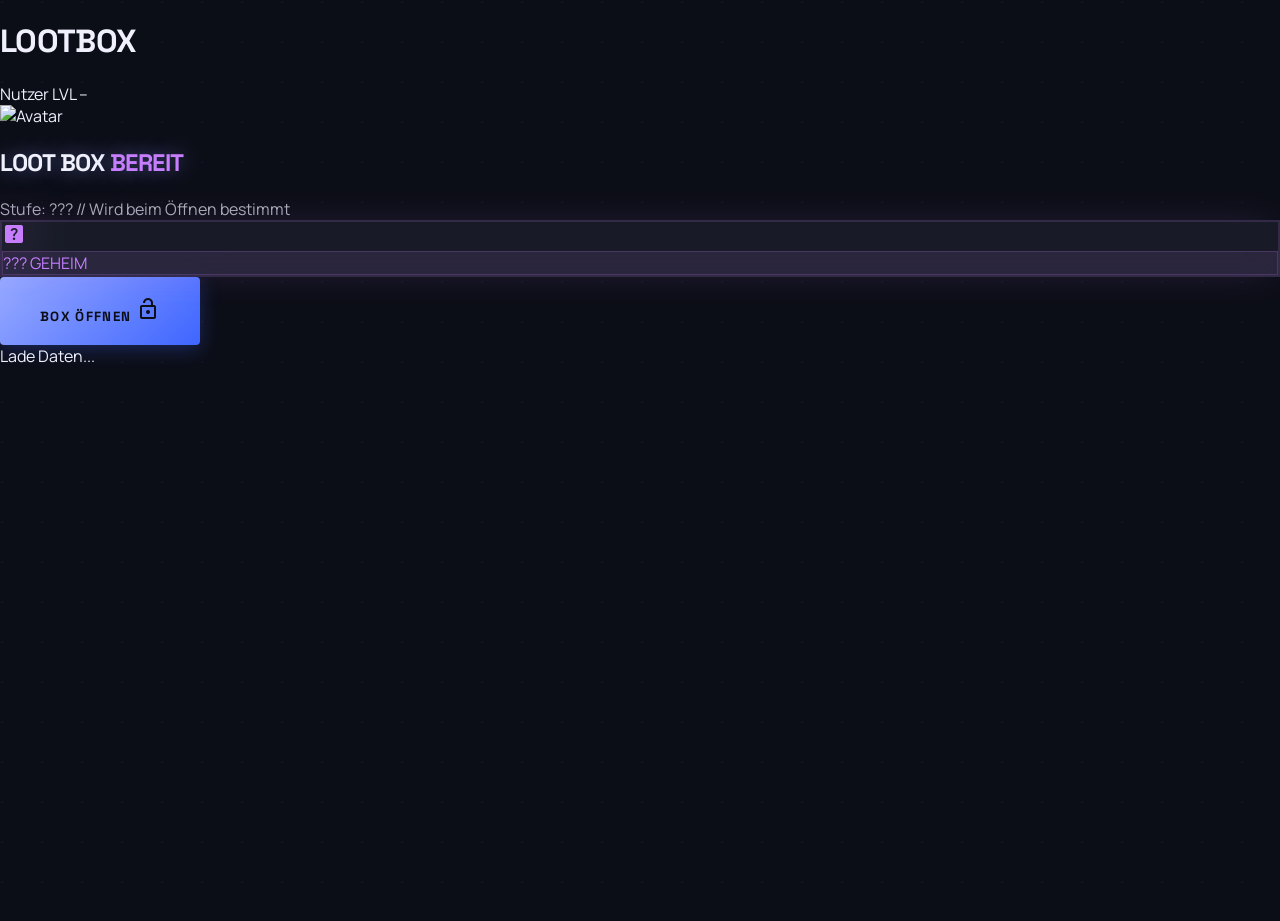
==== index.html @ 1cc04a35 "Initial commit - AAA Lootbox System" ====
<!DOCTYPE html>
<html class="dark" lang="de">
<head>
    <meta charset="UTF-8">
    <meta name="viewport" content="width=device-width, initial-scale=1.0">
    <title>Lootbox - Deine Box wartet!</title>
    <!-- Tailwind & Fonts -->
    <script src="https://cdn.tailwindcss.com?plugins=forms,container-queries"></script>
    <link href="https://fonts.googleapis.com/css2?family=Space+Grotesk:wght@300;400;600;800&family=Manrope:wght@300;400;600;800&display=swap" rel="stylesheet">
    <link href="https://fonts.googleapis.com/css2?family=Material+Symbols+Outlined:wght,FILL@100..700,0..1" rel="stylesheet">
    <link rel="stylesheet" href="style.css">
</head>
<body class="bg-[#0c0e17] text-[#f0f0fd] font-['Manrope'] overflow-x-hidden selection:bg-[#97a9ff] selection:text-[#002283]">

    <!-- LIVING UI: BACKGROUND -->
    <div class="particle-container"></div>
    <div class="glow-orb bg-primary/10 w-[600px] h-[600px] -top-32 -left-32"></div>
    <div class="glow-orb bg-secondary/10 w-[500px] h-[500px] -bottom-32 -right-32" style="animation-delay: -5s;"></div>

    <!-- HUD OVERLAY (Always Visible) -->
    <header class="fixed top-0 w-full z-50 flex justify-between items-center px-6 h-16 bg-[#0c0e17]/60 backdrop-blur-lg border-b border-white/5">
        <h1 class="text-2xl font-black italic text-[#97a9ff] tracking-tighter uppercase font-['Space_Grotesk']">LOOTBOX</h1>
        <div class="flex items-center gap-4">
            <div id="user-info" class="flex flex-col items-end">
                <span id="user-name" class="text-[10px] font-bold text-[#c67eff] tracking-widest uppercase font-['Space_Grotesk']">Nutzer</span>
                <span id="user-xp-label" class="text-xs font-black text-white italic">LVL --</span>
            </div>
            <div class="w-10 h-10 rounded-lg bg-[#222532] flex items-center justify-center border border-[#97a9ff]/20 overflow-hidden">
                <img id="user-avatar" src="" alt="Avatar" class="w-full h-full object-cover">
            </div>
        </div>
    </header>

    <main class="relative z-10 min-h-screen flex items-center justify-center pt-16 pb-20">

        <!-- SCREEN: READY -->
        <section id="screen-ready" class="w-full max-w-2xl px-6 flex flex-col items-center animate-fade-in">
            <div class="text-center mb-12">
                <h2 class="text-5xl md:text-7xl font-black tracking-tighter uppercase hero-glow leading-none font-['Space_Grotesk']">
                    LOOT BOX <span class="italic" style="color:#c67eff">BEREIT</span>
                </h2>
                <div class="uppercase tracking-[0.3em] text-sm mt-4 font-bold" style="color:#aaaab7">
                    Stufe: ??? // Wird beim Öffnen bestimmt
                </div>
            </div>

            <!-- The Mystery Case -->
            <div class="relative group cursor-pointer active:scale-95 transition-transform" id="open-trigger">
                <div class="absolute -inset-10 blur-3xl opacity-40 group-hover:opacity-80 transition-opacity" style="background:radial-gradient(circle, rgba(198,126,255,0.25), transparent)"></div>
                <div class="relative w-72 h-72 md:w-96 md:h-96 glass-hud rounded-3xl overflow-hidden flex flex-col items-center justify-center p-8" style="box-shadow: 0 0 40px -10px rgba(198,126,255,0.2); border: 2px solid rgba(198,126,255,0.15)">
                    <span class="material-symbols-outlined text-8xl animate-pulse" style="color:#c67eff; filter: drop-shadow(0 0 25px rgba(198,126,255,0.6)); font-variation-settings: 'FILL' 1;">help_center</span>
                    <div class="mt-6 px-5 py-2 rounded-full text-[10px] font-black uppercase tracking-[0.3em]" style="background:rgba(198,126,255,0.1); color:#c67eff; border: 1px solid rgba(198,126,255,0.2)">
                        ??? GEHEIM
                    </div>
                </div>
            </div>

            <div class="mt-12 flex flex-col items-center gap-4">
                <button id="open-button" class="btn-actuator px-16 group flex items-center gap-3">
                    BOX ÖFFNEN
                    <span class="material-symbols-outlined text-2xl">lock_open</span>
                </button>
            </div>
        </section>


        <!-- SCREEN: OPENING -->
        <section id="screen-opening" class="hidden fixed inset-0 z-40 bg-[#0c0e17] flex flex-col items-center justify-center overflow-hidden">
            <!-- Tier-colored burst rings -->
            <div id="burst-ring-1" class="absolute w-[200px] h-[200px] rounded-full border-4 opacity-0" style="border-color:#97a9ff"></div>
            <div id="burst-ring-2" class="absolute w-[200px] h-[200px] rounded-full border-2 opacity-0" style="border-color:#97a9ff"></div>
            <!-- Core glow -->
            <div id="burst-core" class="absolute w-40 h-40 rounded-full blur-[100px] opacity-80" style="background:#97a9ff"></div>
            <!-- Icon -->
            <span id="burst-icon" class="material-symbols-outlined relative z-10 text-[120px] opacity-0" style="color:#97a9ff; font-variation-settings: 'FILL' 1;">inventory_2</span>
            <!-- Text -->
            <h2 id="burst-title" class="relative z-10 mt-6 text-5xl md:text-7xl font-black italic tracking-tighter text-white uppercase opacity-0 font-['Space_Grotesk']">
                <span id="burst-tier-name">BRONZE</span> FREIGESCHALTET
            </h2>
        </section>

        <!-- SCREEN: REVEALED -->
        <section id="screen-revealed" class="hidden w-full max-w-6xl px-6 flex flex-col items-center">
            <div class="mb-12 flex flex-col items-center text-center">
                <span class="inline-block px-4 py-1 mb-4 bg-[#8e00e2] text-white text-[10px] font-black uppercase tracking-[0.3em] rounded-full">Box geöffnet</span>
                <h2 class="text-5xl md:text-7xl font-black text-white uppercase tracking-tighter italic font-['Space_Grotesk'] leading-none">
                    Deine <span class="text-[#97a9ff]">Belohnungen</span>
                </h2>
                <div class="h-1 w-32 bg-gradient-to-r from-[#97a9ff] via-[#c67eff] to-[#ffe792] rounded-full mt-4"></div>
            </div>

            <!-- Bento Grid of Results -->
            <div id="reward-list" class="grid grid-cols-1 md:grid-cols-2 lg:grid-cols-4 gap-6 w-full items-stretch">
                <!-- Power-up and Task Cards will be injected here -->
            </div>

            <div class="mt-16 flex justify-center">
                <button id="claim-button" class="btn-actuator px-12 group flex items-center gap-4 bg-gradient-to-r from-[#ffe792] to-[#dfb2ff] text-indigo-950">
                    ALLES ANNEHMEN
                    <span class="material-symbols-outlined">double_arrow</span>
                </button>
            </div>
        </section>

    </main>

    <!-- UI Overlays -->
    <div id="loading-overlay" class="fixed inset-0 z-[60] bg-[#0c0e17] flex items-center justify-center">
        <div class="flex flex-col items-center">
            <div class="w-12 h-12 border-4 border-[#97a9ff]/20 border-t-[#97a9ff] rounded-full animate-spin"></div>
            <span class="mt-4 text-[#97a9ff] font-bold tracking-[0.3em] text-[10px] uppercase">Lade Daten...</span>
        </div>
    </div>

    <!-- Firebase & Main Script -->
    <script type="module" src="script.js"></script>

</body>
</html>
---- style.css ----
/* HERO'S LEDGER - DESIGN SYSTEM */
:root {
    /* Foundation (The Void) */
    --surface: #0c0e17;
    --surface-low: #11131d;
    --surface-high: #1c1f2b;
    --surface-highest: #222532;
    --surface-bright: #282b3a;
    
    /* Accents (High-Voltage) */
    --primary: #97a9ff;
    --primary-dim: #3e65ff;
    --secondary: #c67eff;
    --tertiary: #ffe792; /* Gold */
    --error: #ff6e84;
    
    /* On-Colors (Cinematic White) */
    --on-background: #f0f0fd;
    --on-surface-variant: #aaaab7;
    --outline-variant: rgba(70, 71, 82, 0.15);
}

* {
    box-sizing: border-box;
    -webkit-tap-highlight-color: transparent;
}

body {
    background-color: var(--surface);
    color: var(--on-background);
    font-family: 'Manrope', sans-serif;
    margin: 0;
    overflow-x: hidden;
    min-height: 100vh;
}

h1, h2, h3, .font-headline {
    font-family: 'Space Grotesk', sans-serif;
    text-transform: uppercase;
    letter-spacing: -0.02em;
}

/* --- KINETIC DEPTH & GLASS --- */
.glass-hud {
    background: rgba(34, 37, 50, 0.6);
    backdrop-filter: blur(20px);
    border: 1px solid var(--outline-variant);
    box-shadow: 0 8px 32px rgba(0, 0, 0, 0.4);
}

.hero-glow {
    text-shadow: 0 0 20px rgba(151, 169, 255, 0.5);
}

.neon-glow-primary {
    box-shadow: 0 0 40px -10px rgba(151, 169, 255, 0.2);
}

.neon-glow-gold {
    box-shadow: 0 0 50px -5px rgba(255, 231, 146, 0.2);
}

/* --- LIVING UI: BACKGROUND PARTICLES --- */
.particle-container {
    position: fixed;
    inset: 0;
    pointer-events: none;
    z-index: -1;
    background-image: radial-gradient(circle at 2px 2px, rgba(113, 139, 255, 0.05) 1px, transparent 0);
    background-size: 40px 40px;
    animation: drift 60s linear infinite;
}

@keyframes drift {
    from { background-position: 0 0; }
    to { background-position: 40px 80px; }
}

.glow-orb {
    position: absolute;
    border-radius: 50%;
    filter: blur(120px);
    opacity: 0.15;
    animation: pulse 10s ease-in-out infinite alternate;
}

@keyframes pulse {
    from { transform: scale(1); opacity: 0.1; }
    to { transform: scale(1.2); opacity: 0.2; }
}

/* --- REWARD CARDS (BENTO) --- */
.holographic-card {
    background: var(--surface-high);
    position: relative;
    overflow: hidden;
    transition: all 0.3s cubic-bezier(0.4, 0, 0.2, 1);
}

.holographic-card::after {
    content: '';
    position: absolute;
    inset: 0;
    background: linear-gradient(135deg, transparent, rgba(255, 255, 255, 0.05), transparent);
    transform: translateX(-100%);
    transition: transform 0.6s;
}

.holographic-card:hover::after {
    transform: translateX(100%);
}

.holographic-card:hover {
    transform: translateY(-8px) scale(1.02);
    background: var(--surface-highest);
}

/* --- BUTTONS (ACTUATORS) --- */
.btn-actuator {
    background: linear-gradient(135deg, var(--primary), var(--primary-dim));
    color: var(--surface);
    border: none;
    font-family: 'Space Grotesk', sans-serif;
    font-weight: 900;
    text-transform: uppercase;
    letter-spacing: 0.1em;
    padding: 20px 40px;
    border-radius: 4px;
    cursor: pointer;
    transition: all 0.2s;
    box-shadow: 0 4px 20px rgba(62, 101, 255, 0.3);
}

.btn-actuator:hover {
    transform: scale(1.02);
    box-shadow: 0 6px 30px rgba(62, 101, 255, 0.5);
}

.btn-actuator:active {
    transform: scale(0.96);
}

/* --- UTILS --- */
.hidden { display: none !important; }

.text-gradient-primary {
    background: linear-gradient(to right, var(--primary), var(--secondary));
    -webkit-background-clip: text;
    background-clip: text;
    -webkit-text-fill-color: transparent;
}
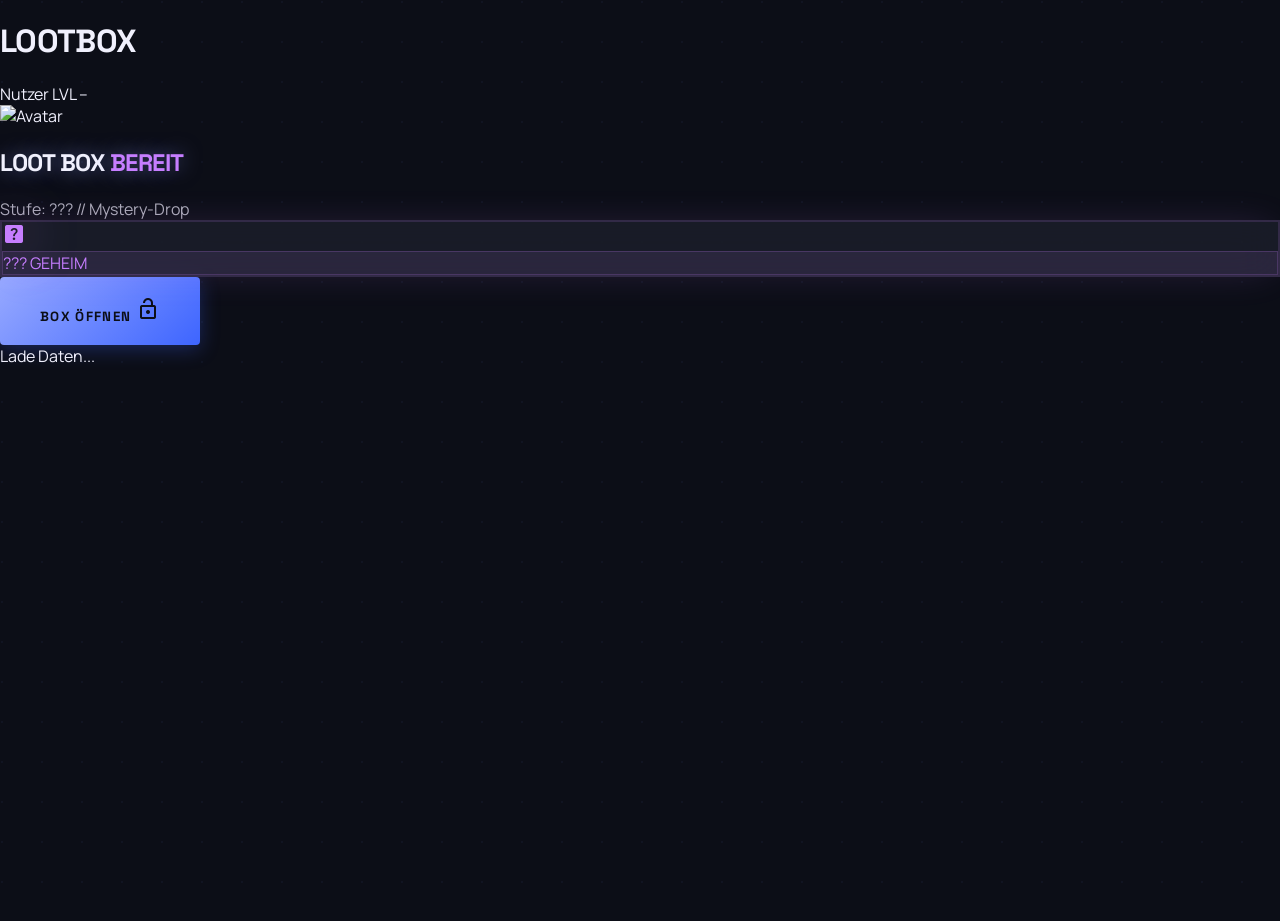
==== commit 9178dda8: "Mobile UI fixes and 15 rewards seeding" ====
--- a/index.html
+++ b/index.html
@@ -18,14 +18,14 @@
     <div class="glow-orb bg-secondary/10 w-[500px] h-[500px] -bottom-32 -right-32" style="animation-delay: -5s;"></div>
 
     <!-- HUD OVERLAY (Always Visible) -->
-    <header class="fixed top-0 w-full z-50 flex justify-between items-center px-6 h-16 bg-[#0c0e17]/60 backdrop-blur-lg border-b border-white/5">
-        <h1 class="text-2xl font-black italic text-[#97a9ff] tracking-tighter uppercase font-['Space_Grotesk']">LOOTBOX</h1>
-        <div class="flex items-center gap-4">
+    <header class="fixed top-0 w-full z-50 flex justify-between items-center px-4 sm:px-6 h-16 bg-[#0c0e17]/60 backdrop-blur-lg border-b border-white/5">
+        <h1 class="text-xl sm:text-2xl font-black italic text-[#97a9ff] tracking-tighter uppercase font-['Space_Grotesk']">LOOTBOX</h1>
+        <div class="flex items-center gap-2 sm:gap-4">
             <div id="user-info" class="flex flex-col items-end">
-                <span id="user-name" class="text-[10px] font-bold text-[#c67eff] tracking-widest uppercase font-['Space_Grotesk']">Nutzer</span>
-                <span id="user-xp-label" class="text-xs font-black text-white italic">LVL --</span>
+                <span id="user-name" class="text-[8px] sm:text-[10px] font-bold text-[#c67eff] tracking-widest uppercase font-['Space_Grotesk']">Nutzer</span>
+                <span id="user-xp-label" class="text-[10px] sm:text-xs font-black text-white italic whitespace-nowrap">LVL --</span>
             </div>
-            <div class="w-10 h-10 rounded-lg bg-[#222532] flex items-center justify-center border border-[#97a9ff]/20 overflow-hidden">
+            <div class="w-8 h-8 sm:w-10 sm:h-10 rounded-lg bg-[#222532] flex items-center justify-center border border-[#97a9ff]/20 overflow-hidden">
                 <img id="user-avatar" src="" alt="Avatar" class="w-full h-full object-cover">
             </div>
         </div>
@@ -34,22 +34,22 @@
     <main class="relative z-10 min-h-screen flex items-center justify-center pt-16 pb-20">
 
         <!-- SCREEN: READY -->
-        <section id="screen-ready" class="w-full max-w-2xl px-6 flex flex-col items-center animate-fade-in">
-            <div class="text-center mb-12">
-                <h2 class="text-5xl md:text-7xl font-black tracking-tighter uppercase hero-glow leading-none font-['Space_Grotesk']">
+        <section id="screen-ready" class="w-full max-w-2xl px-6 flex flex-col items-center animate-fade-in text-center">
+            <div class="mb-8 sm:mb-12">
+                <h2 class="text-3xl sm:text-5xl md:text-7xl font-black tracking-tighter uppercase hero-glow leading-none font-['Space_Grotesk']">
                     LOOT BOX <span class="italic" style="color:#c67eff">BEREIT</span>
                 </h2>
-                <div class="uppercase tracking-[0.3em] text-sm mt-4 font-bold" style="color:#aaaab7">
-                    Stufe: ??? // Wird beim Öffnen bestimmt
+                <div class="uppercase tracking-[0.2em] sm:tracking-[0.3em] text-[10px] sm:text-sm mt-4 font-bold opacity-60" style="color:#aaaab7">
+                    Stufe: ??? // Mystery-Drop
                 </div>
             </div>
 
             <!-- The Mystery Case -->
             <div class="relative group cursor-pointer active:scale-95 transition-transform" id="open-trigger">
                 <div class="absolute -inset-10 blur-3xl opacity-40 group-hover:opacity-80 transition-opacity" style="background:radial-gradient(circle, rgba(198,126,255,0.25), transparent)"></div>
-                <div class="relative w-72 h-72 md:w-96 md:h-96 glass-hud rounded-3xl overflow-hidden flex flex-col items-center justify-center p-8" style="box-shadow: 0 0 40px -10px rgba(198,126,255,0.2); border: 2px solid rgba(198,126,255,0.15)">
-                    <span class="material-symbols-outlined text-8xl animate-pulse" style="color:#c67eff; filter: drop-shadow(0 0 25px rgba(198,126,255,0.6)); font-variation-settings: 'FILL' 1;">help_center</span>
-                    <div class="mt-6 px-5 py-2 rounded-full text-[10px] font-black uppercase tracking-[0.3em]" style="background:rgba(198,126,255,0.1); color:#c67eff; border: 1px solid rgba(198,126,255,0.2)">
+                <div class="relative w-64 h-64 sm:w-72 sm:h-72 md:w-96 md:h-96 glass-hud rounded-3xl overflow-hidden flex flex-col items-center justify-center p-8" style="box-shadow: 0 0 40px -10px rgba(198,126,255,0.2); border: 2px solid rgba(198,126,255,0.15)">
+                    <span class="material-symbols-outlined text-7xl sm:text-8xl animate-pulse" style="color:#c67eff; filter: drop-shadow(0 0 25px rgba(198,126,255,0.6)); font-variation-settings: 'FILL' 1;">help_center</span>
+                    <div class="mt-6 px-4 py-2 rounded-full text-[9px] sm:text-[10px] font-black uppercase tracking-[0.3em]" style="background:rgba(198,126,255,0.1); color:#c67eff; border: 1px solid rgba(198,126,255,0.2)">
                         ??? GEHEIM
                     </div>
                 </div>
@@ -102,6 +102,20 @@
             </div>
         </section>
 
+        <!-- NO BOX SCREEN (Master Link Waiting) -->
+        <section id="no-box-screen" class="hidden flex-col items-center justify-center p-8 text-center animate-fade-in h-[80vh]">
+            <div class="relative mb-12 group">
+                <div class="absolute -inset-8 bg-[#97a9ff]/20 rounded-full blur-3xl animate-pulse group-hover:bg-[#97a9ff]/30 transition-all duration-1000"></div>
+                <div class="w-32 h-32 bg-white/5 border border-white/10 rounded-3xl flex items-center justify-center shadow-2xl relative z-10">
+                    <span class="material-symbols-outlined text-6xl text-[#aaaab7] animate-bounce-slow">lock_clock</span>
+                </div>
+            </div>
+            <h2 class="text-3xl font-black uppercase tracking-tighter text-white mb-4">Ruhe vor dem Sturm</h2>
+            <p class="text-[#aaaab7] text-sm font-medium max-w-[280px] leading-relaxed mx-auto italic">
+                Aktuell ist keine neue Beute verfügbar. Streng dich weiter im Haushalt an und komm später wieder!
+            </p>
+        </section>
+
     </main>
 
     <!-- UI Overlays -->
--- a/style.css
+++ b/style.css
@@ -149,3 +149,42 @@
     background-clip: text;
     -webkit-text-fill-color: transparent;
 }
+
+/* --- MOBILE RESPONSIVENESS --- */
+@media (max-width: 640px) {
+    .btn-actuator {
+        padding: 16px 32px;
+        font-size: 14px;
+        letter-spacing: 0.05em;
+    }
+    
+    .glass-hud {
+        padding: 1.5rem !important;
+    }
+    
+    h1 { font-size: 1.5rem !important; }
+    h2 { font-size: 1.25rem !important; }
+    
+    .glow-orb {
+        width: 300px !important;
+        height: 300px !important;
+        filter: blur(80px) !important;
+    }
+
+    #box-container {
+        padding-top: 2rem !important;
+    }
+
+    #box-case {
+        transform: scale(0.85);
+    }
+}
+
+@media (max-height: 700px) {
+    #box-container {
+        padding-top: 1rem !important;
+    }
+    #box-case {
+        transform: scale(0.75);
+    }
+}
